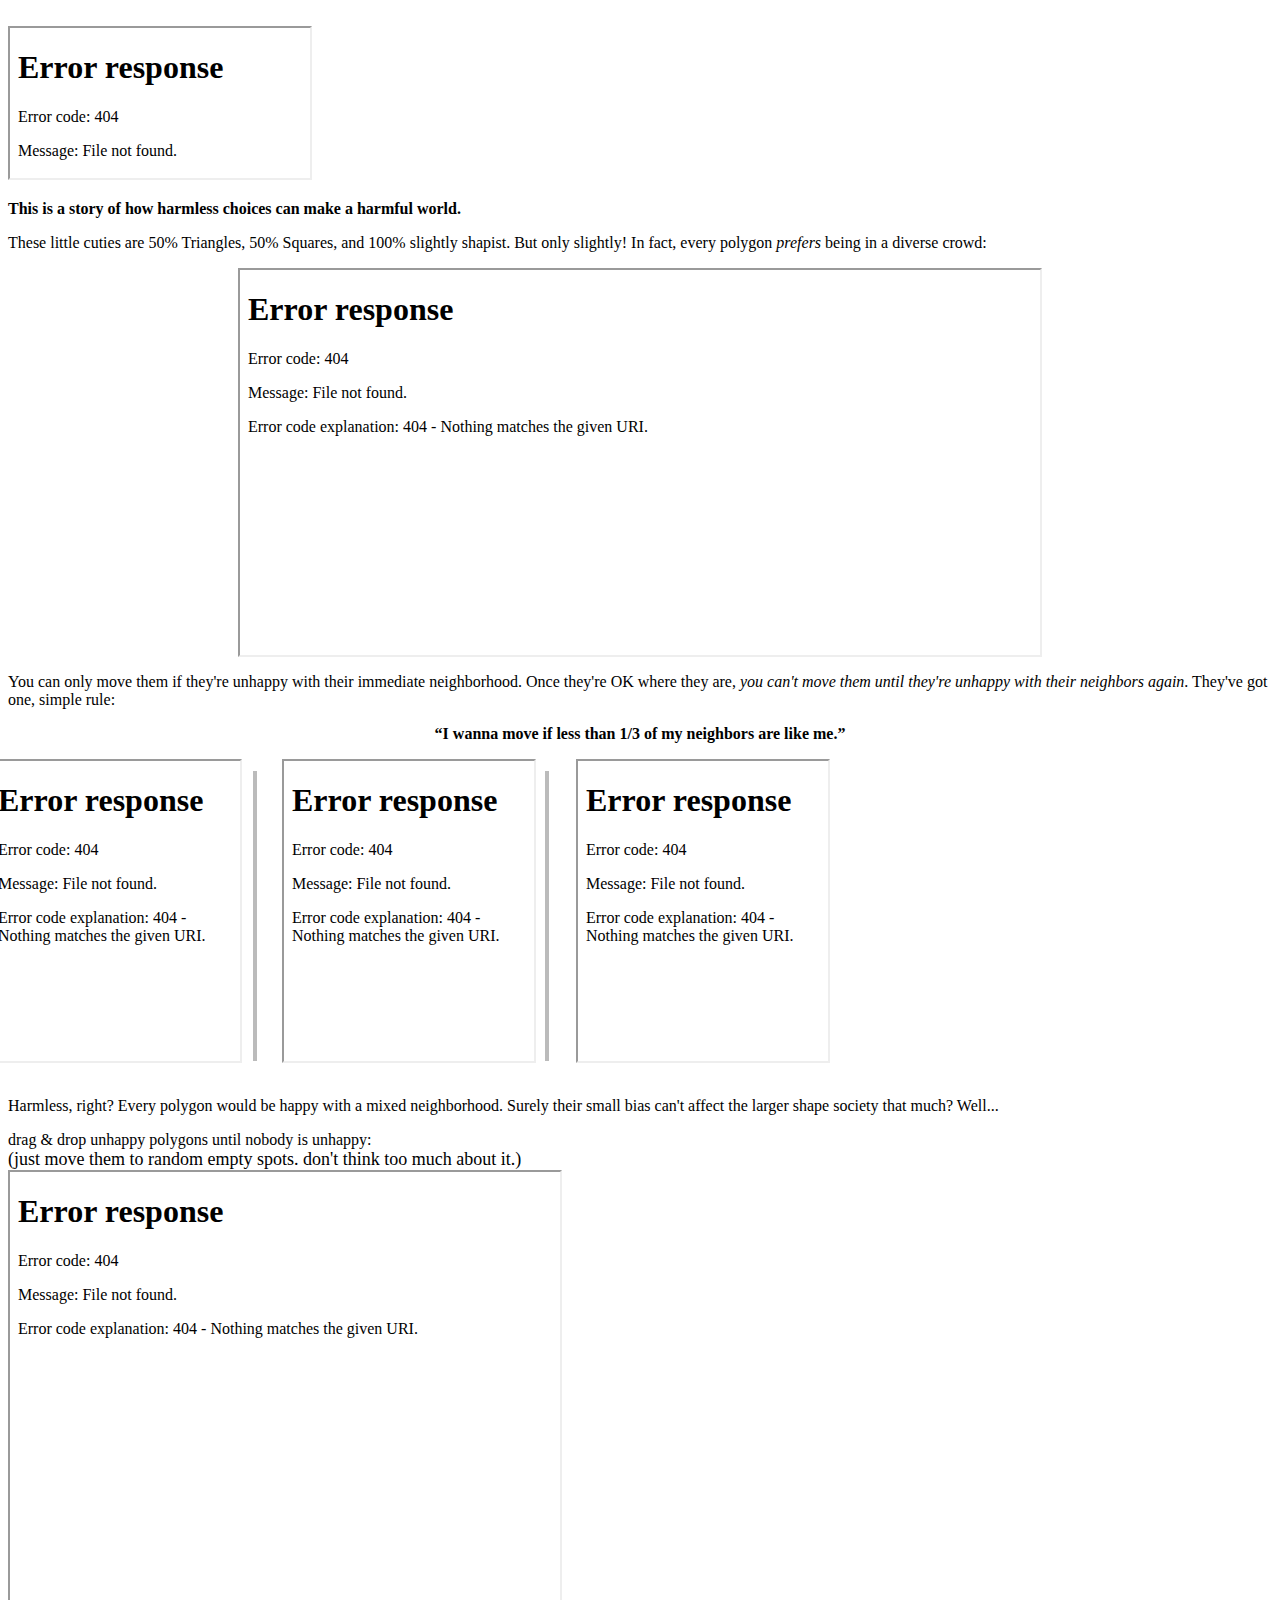
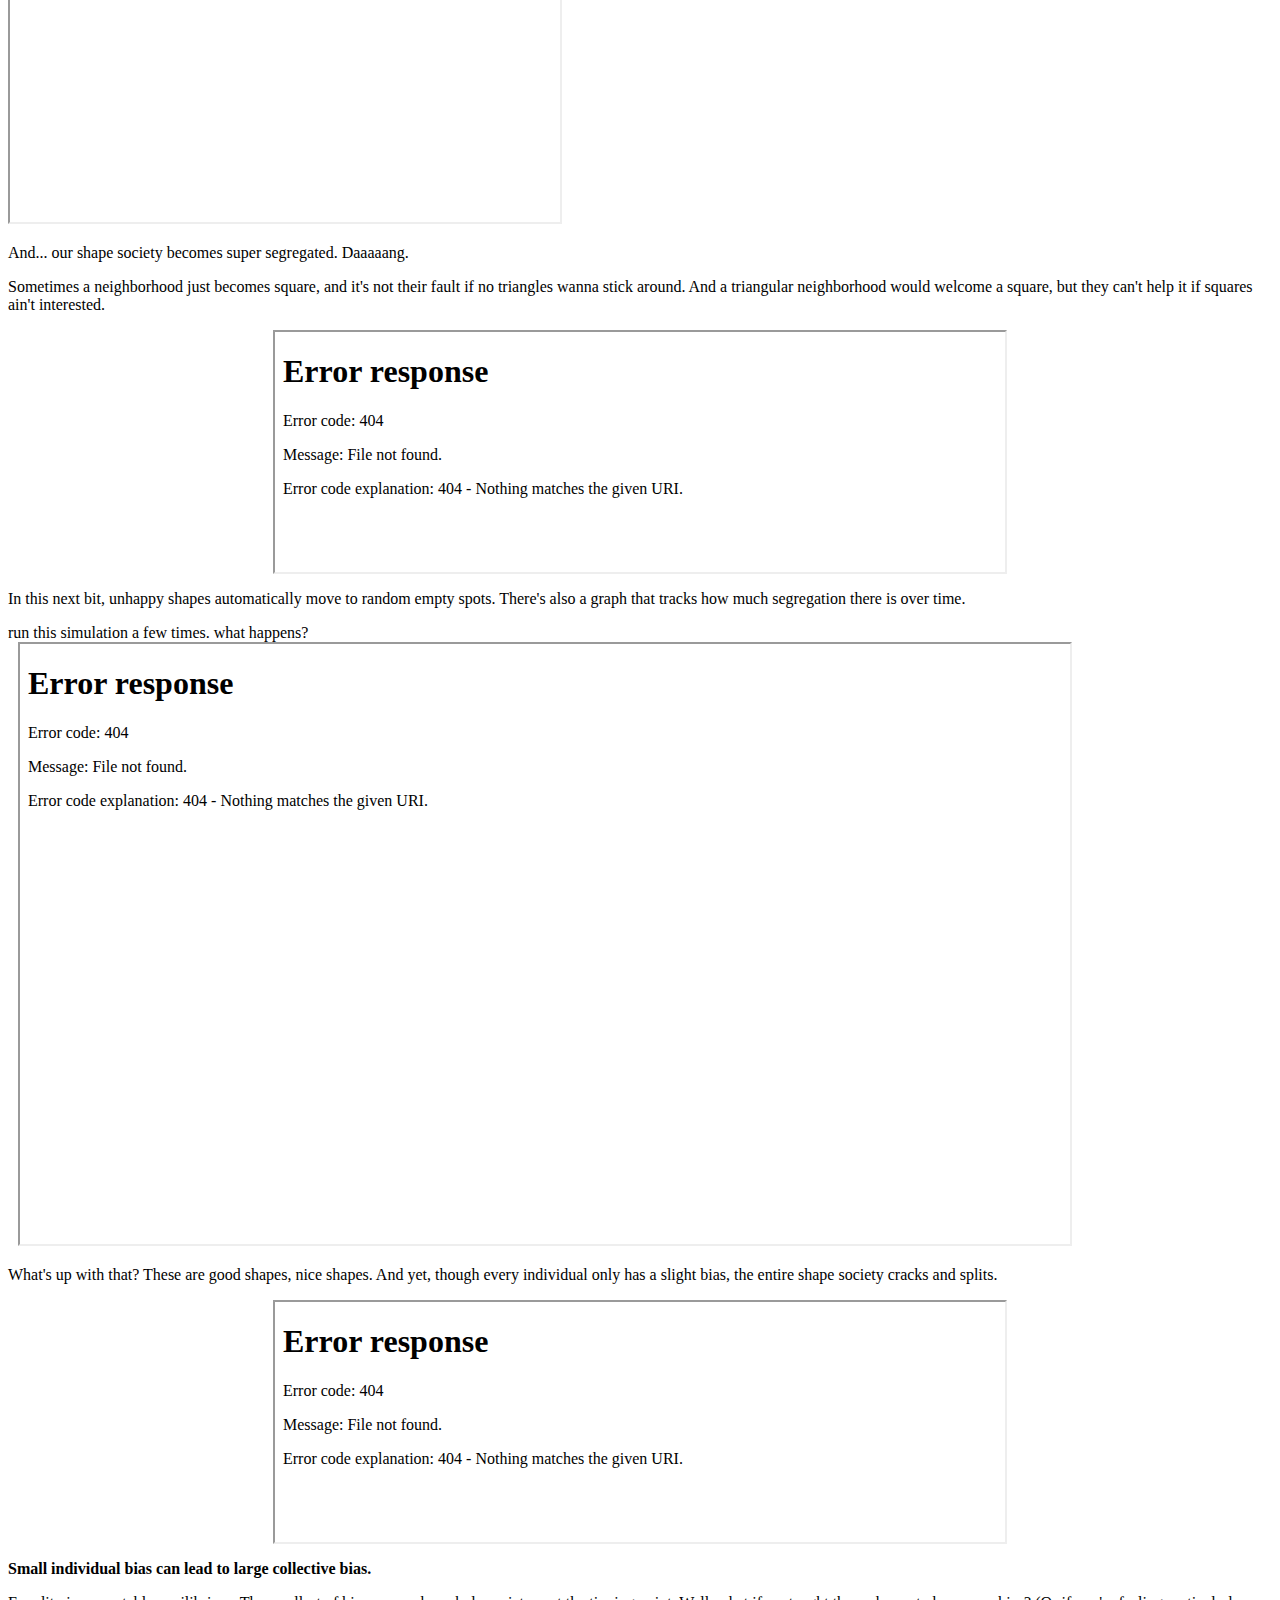
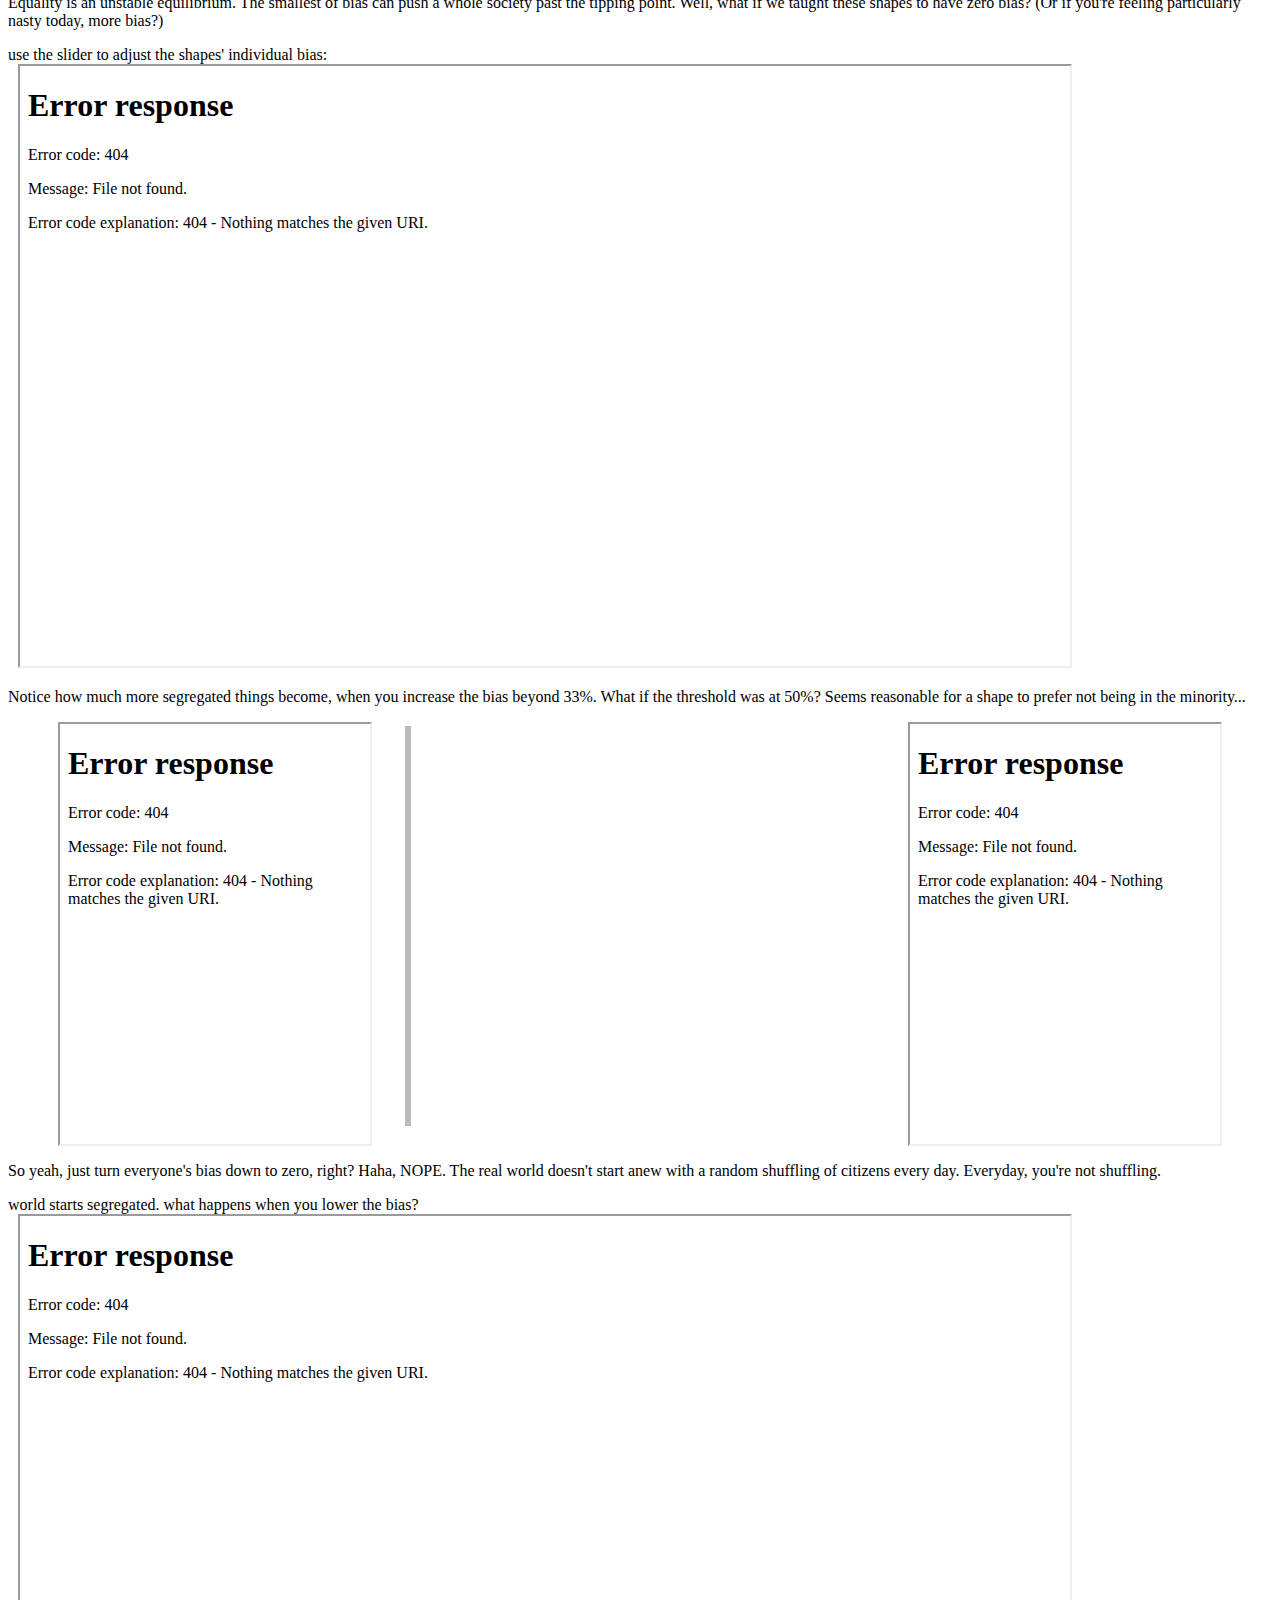
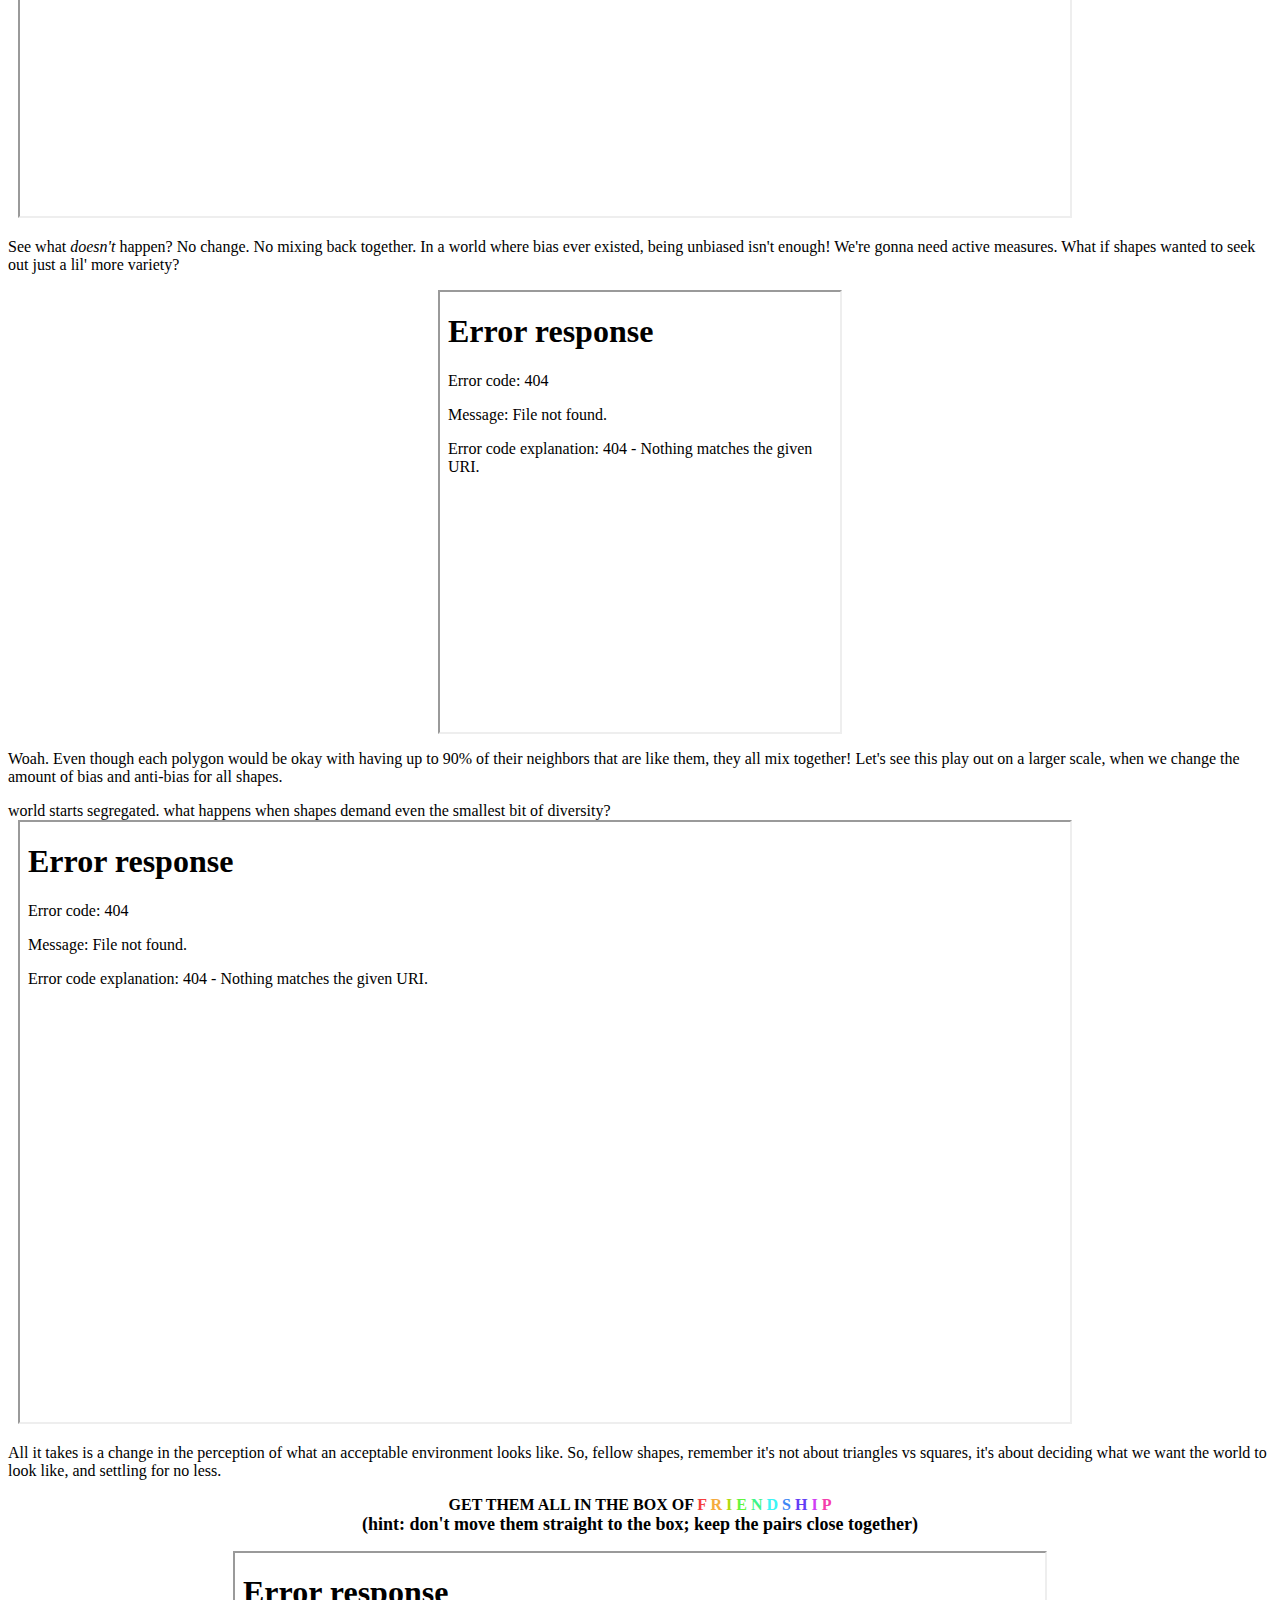
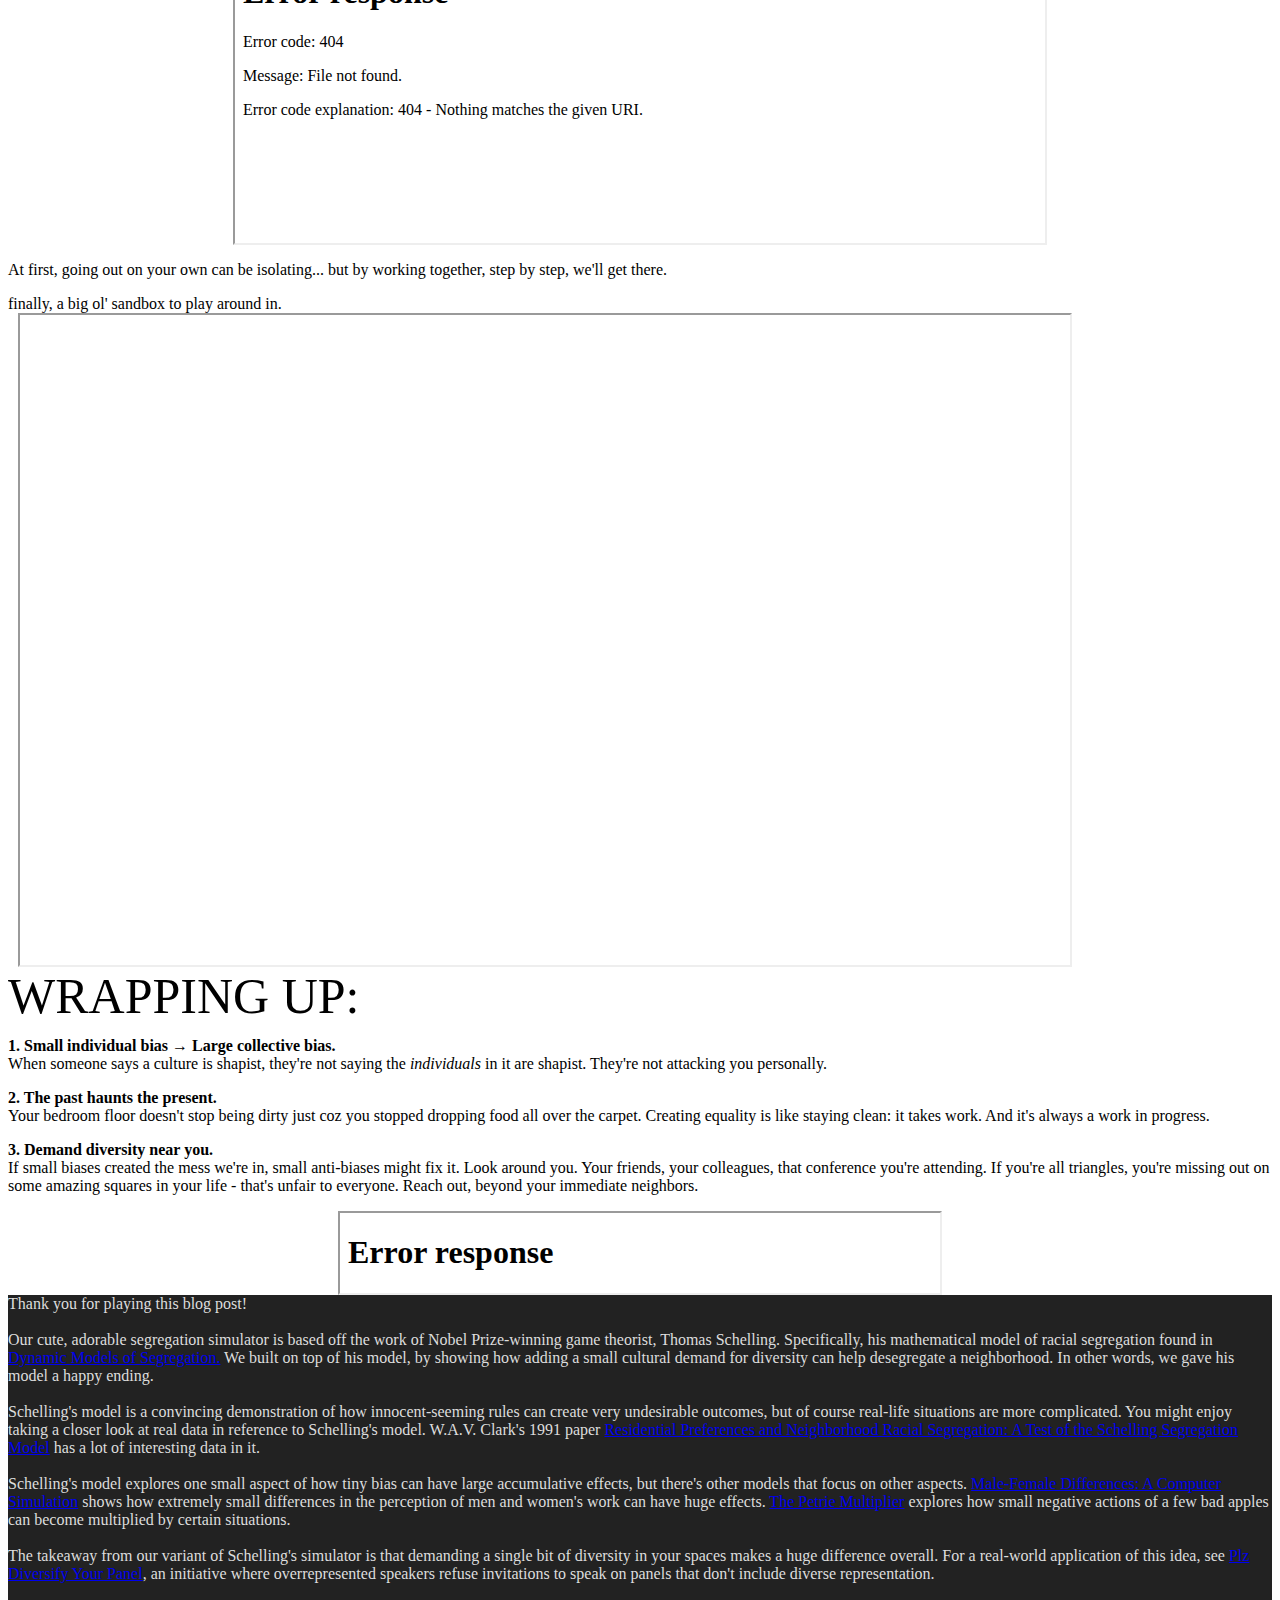
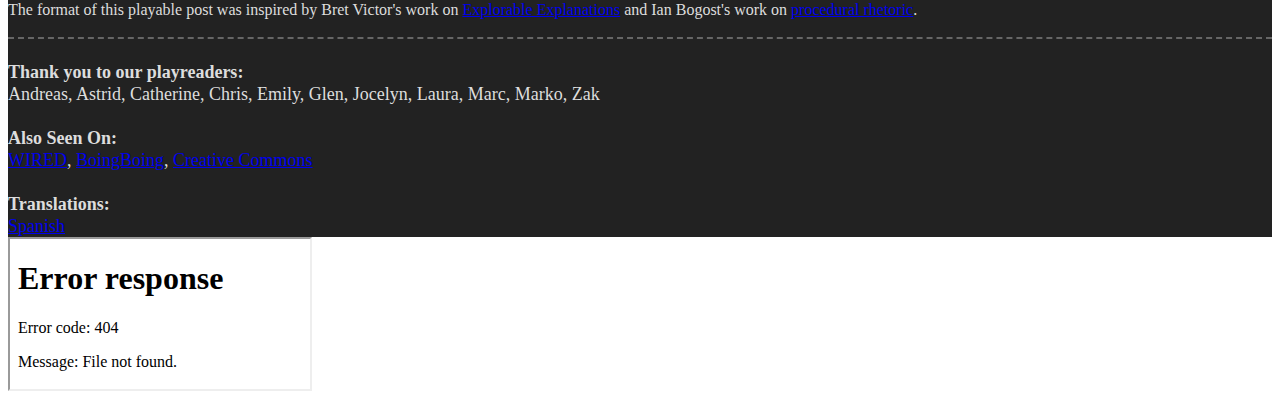
==== index.html @ e8ff6b75 "Changed dimensions for Automatic sandbox" ====
<!doctype html>
<html>
<head>

	<!-- Place this data between the <head> tags of your website -->
	<title>Parable of the Polygons - a playable post on the shape of society</title>
	<meta name="description" content="A playable post on how harmless choices can make a harmful world." />
	<link rel="icon" type="image/png" href="favicon.png">

	<!-- Schema.org markup for Google+ -->
	<meta itemprop="name" content="Parable of the Polygons">
	<meta itemprop="description" content="A playable post on how harmless choices can make a harmful world.">
	<meta itemprop="image" content="http://ncase.me/polygons/social/thumbnail.png">

	<!-- Twitter Card data -->
	<meta name="twitter:card" content="summary_large_image">
	<meta name="twitter:site" content="@ncasenmare">
	<meta name="twitter:title" content="Parable of the Polygons">
	<meta name="twitter:description" content="A playable post on how harmless choices can make a harmful world.">
	<meta name="twitter:creator" content="@vihartvihart">
	<meta name="twitter:image" content="http://ncase.me/polygons/social/thumbnail.png">

	<!-- Open Graph data -->
	<meta property="og:title" content="Parable of the Polygons">
	<meta property="og:type" content="website">
	<meta property="og:url" content="http://ncase.me/polygons">
	<meta property="og:image" content="http://ncase.me/polygons/social/thumbnail.png">
	<meta property="og:description" content="A playable post on how harmless choices can make a harmful world.">
	<meta property="og:site_name" content="Parable of the Polygons">

	<!-- CSS -->
	<link href="css/index.css" rel="stylesheet" type="text/css">

</head>
<body>

	<!-- CARTOONS -->
	<div id="cartoon_container">
		<img id="cartoon" width="270" src=""/>
		<div id="cartoon_arrow"></div>
	</div>

	<!-- SPLASH -->
	<div id="intro_container">
		<div id="intro">
			<iframe src="play/intro/intro.html" id="intro_background" scrolling="no"></iframe>
		</div>
	</div>

	<!-- CHAPTER -->
	<div class="chapter">

		<p><strong>This is a story of how harmless choices can make a harmful world.</strong></p>
		<p>
			These little cuties are 50% Triangles, 50% Squares, and 100% slightly shapist.
			<span cartoon="i_like_squares.png">But only slightly!</span>
			In fact, every polygon <i>prefers</i> being in a diverse crowd:
		</p>

		<iframe id="mini_intro" playable src="play/mini/mini_intro.html" width="800" height="385" scrolling="no" style="margin:0 auto;display:block" embedded></iframe>

		<p>
			You can only move them if they're unhappy with their immediate neighborhood.
			Once they're OK where they are, <i>you can't move them until they're unhappy with their neighbors again</i>.
			They've got one, simple rule:
		</p>

		<p style="text-align:center">
			<b>
			“I wanna move if less than 1/3 of my neighbors are like me.”
			</b>
		</p>
		<iframe playable src="play/mini/mini_unhappy.html" width="250" height="300" scrolling="no" style="float:left; margin:0; margin-left:10px; position:relative; left:-30px"  embedded></iframe>
		<iframe playable src="play/mini/mini_happy.html" width="250" height="300" scrolling="no" style="float:left; margin:0; margin-left:10px"  embedded></iframe>
		<iframe playable src="play/mini/mini_bored.html" width="250" height="300" scrolling="no" style="float:left; margin:0; margin-left:10px; position:relative; left:30px"  embedded></iframe>
		<div style="clear:both;height: 0;position: relative;">
			<div style="width: 4px; height: 290px; background: #bbb;position: absolute;top: -292px;left: 245px;"></div>
			<div style="width: 4px; height: 290px; background: #bbb;position: absolute;top: -292px;left: 537px;"></div>
		</div>
		<br>

		<p>
			Harmless, right?
			Every polygon would be happy with a mixed neighborhood.
			Surely their small bias can't affect the larger shape society that much?
			Well...
		</p>
		<div class="instruction">
			drag &amp; drop unhappy polygons until nobody is unhappy:<br>
			<span style="font-size:18px">(just move them to random empty spots. don't think too much about it.)</span>
		</div>

	</div>

	<!-- PLAYABLE -->
	<div class="playable">
		<iframe playable src="play/manual/manual.html" width="550" height="650"></iframe>
	</div>

	<!-- CHAPTER -->
	<div class="chapter"> 
		<p>
			And... our shape society becomes super segregated. Daaaaang.
		</p>
		<p>
			Sometimes a neighborhood just becomes square,
			and it's not their fault if no triangles wanna stick around.
			And a triangular neighborhood would welcome a square, but
			<span cartoon="square_left.png">they can't help it if squares ain't interested.</span>
		</p>
		
		<iframe id="mini_neighborhood" playable src="play/mini/mini_neighborhood.html" width="730" height="240" scrolling="no" style="margin:0 auto;display:block" embedded></iframe>

		<p>
			In this next bit, unhappy shapes automatically move to random empty spots.
			There's also a graph that tracks how much segregation there is over time.
		</p>
		<div class="instruction">
			run this simulation a few times. what happens?
		</div>
	</div>

	<!-- PLAYABLE -->
	<div class="playable">
		<iframe playable src="play/automatic/automatic.html" style="position:relative;left:10px" width="1050" height="600"></iframe>
	</div>

	<!-- CHAPTER -->
	<div class="chapter">
		<p>
			What's up with that? These are good shapes, <span cartoon="nice_triangle.jpg">nice shapes</span>.
			And yet, though every individual only has a slight bias, the entire shape society cracks and splits.
		</p>
		
		<iframe id="mini_checkerboard" playable src="play/mini/mini_checkerboard.html" width="730" height="240" scrolling="no" style="margin:0 auto;display:block" embedded></iframe>

		<p>
			<strong>Small individual bias can lead to large collective bias.</strong>
		</p>
		<p>	
			Equality is an unstable equilibrium.
			The smallest of bias can push a whole society past the tipping point.
			Well, what if we taught these shapes to have zero bias?
			(Or if you're feeling particularly nasty today, more bias?)
		</p>
		<div class="instruction">
			use the slider to adjust the shapes' individual bias:
		</div>
	</div>

	<!-- PLAYABLE -->
	<div class="playable">
		<iframe playable src="play/automatic/automatic2.html" style="position:relative;left:10px" width="1050" height="600"></iframe>
	</div>

	<!-- CHAPTER -->
	<div class="chapter">
		<p>
			Notice how much more segregated things become, when you increase the bias beyond 33%.
			What if the threshold was at 50%?
			Seems reasonable for a shape to prefer not being in the minority...
		</p>
		
		<iframe id="mini_bias_1" playable src="play/mini/mini_bias_1.html" width="310" height="420" scrolling="no" style="float:left; margin:0; margin-left:50px" embedded></iframe>
		<iframe id="mini_bias_2" playable src="play/mini/mini_bias_2.html" width="310" height="420" scrolling="no" style="float:right; margin:0; margin-right:50px" embedded></iframe>
		<div style="clear:both;height: 0;position: relative;">
			<div style="width: 6px; height: 400px; background: #bbb;position: absolute;top: -420px;left: 397px;"></div>
		</div>

		<p>
			So yeah, just turn everyone's bias down to zero, right?
			Haha, NOPE. The real world doesn't start anew with a random shuffling of citizens every day.
			Everyday, you're not shuffling.
		</p>

		<div class="instruction">
			world starts segregated. what happens when you lower the bias?
		</div>
	</div>

	<!-- PLAYABLE -->
	<div class="playable">
		<iframe playable src="play/automatic/automatic3.html" style="position:relative;left:10px" width="1050" height="600"></iframe>
	</div>

	<!-- CHAPTER -->
	<div class="chapter">
		<p>
			See what <i>doesn't</i> happen? 
			No change. No mixing back together.
			In a world where bias ever existed, being unbiased isn't enough!
			We're gonna need active measures.
			What if shapes wanted to seek out just a lil' more variety?
		</p>
		
		<iframe id="mini_nonconform" playable src="play/mini/mini_nonconform.html" width="400" height="440" scrolling="no" style="margin:0 auto;display:block" embedded></iframe>

		<p>
			Woah. Even though each polygon would be okay with having up to 90% of their neighbors that are like them,
			they all mix together!
			Let's see this play out on a larger scale,
			when we change the amount of bias and anti-bias for all shapes.
		</p>
		<div class="instruction">
			world starts segregated. what happens when shapes demand even the smallest bit of diversity?
		</div>
	</div>

	<!-- PLAYABLE -->
	<div class="playable">
		<iframe playable src="play/automatic/automatic4.html" style="position:relative;left:10px" width="1050" height="600"></iframe>
	</div>

	<!-- CHAPTER -->
	<div class="chapter">
		<p>
			All it takes is a change in the perception of what an acceptable environment looks like.
			So, fellow shapes, remember it's not about triangles vs squares,
			it's about deciding what we want the world to look like, and settling for no less.
		</p>
		<p style="text-align:center">
			<b>
				GET THEM ALL IN THE BOX OF
				<span style="color:hsl(0,90%,60%)">F</span>
				<span style="color:hsl(36,90%,60%)">R</span>
				<span style="color:hsl(72,90%,45%)">I</span>
				<span style="color:hsl(108,90%,60%)">E</span>
				<span style="color:hsl(144,90%,60%)">N</span>
				<span style="color:hsl(180,90%,60%)">D</span>
				<span style="color:hsl(216,90%,60%)">S</span>
				<span style="color:hsl(252,90%,60%)">H</span>
				<span style="color:hsl(288,90%,60%)">I</span>
				<span style="color:hsl(324,90%,60%)">P</span>
				<br>
				<span style="font-size:18px">(hint: don't move them straight to the box; keep the pairs close together)</span>
			</b>
		</p>

		<iframe playable src="play/mini/mini_cooperate.html" width="810" height="290" scrolling="no" style="margin:0 auto;display:block" embedded></iframe>
		
		<p>
			At first, going out on your own can be isolating...
			but by working together, step by step, we'll get there.
		</p>

		<div class="instruction">
			finally, a big ol' sandbox to play around in.
		</div>
	</div>

	<!-- PLAYABLE -->
	<div class="playable">
		<iframe playable src="play/automatic/automatic_sandbox.html" style="position:relative;left:10px" width="1050" height="650"></iframe>
	</div>

	<!-- CHAPTER -->
	<div class="chapter">
		<div class="instruction" style="font-size:50px; line-height:50px">
			WRAPPING UP:
		</div>
		<p>
			<b>1. Small individual bias &rarr; Large collective bias.</b>
			<br>
			<!--Micromotives, macrobehaviour...-->
			When someone says a culture is shapist, they're not saying the <i>individuals</i> in it are shapist.
			They're not attacking you personally.
		</p>
		<p>
			<b>2. The past haunts the present.</b>
			<br>
			Your bedroom floor doesn't stop being dirty just coz you stopped dropping food all over the carpet.
			Creating equality is like staying clean: it takes work. And it's always a work in progress.
		</p>
		<p>
			<b>3. Demand diversity near you.</b>
			<br>
			If small biases created the mess we're in, small anti-biases might fix it.
			Look around you. Your friends, your colleagues, that conference you're attending.
			If you're all triangles, you're missing out on some amazing squares in your life -
			that's unfair to everyone. Reach out, beyond your immediate neighbors.
		</p>
		<iframe playable src="play/mini/mini_ending.html" width="600" height="80" scrolling="no" style="margin:0 auto;display:block" embedded></iframe>
	</div>

	<!-- References &amp; Remixes (Writing|Professor|Infographic|Video|Music -->
	<div style="width: 100%; background: #222; overflow: hidden; color:#ddd">
		<div class="chapter">
			<div class="instruction">
				Thank you for playing this blog post!
			</div>
			<br>
			<div style="font-size:16px; line-height:18px">

				Our cute, adorable segregation simulator is based off the work of Nobel Prize-winning game theorist,
				Thomas Schelling. Specifically, his mathematical model of racial segregation found in
				<a target="_blank" href="http://www.stat.berkeley.edu/~aldous/157/Papers/Schelling_Seg_Models.pdf">
				Dynamic Models of Segregation.</a>
				We built on top of his model, by showing how adding a small cultural demand for diversity can help
				desegregate a neighborhood. In other words, we gave his model a happy ending.

				<br><br>

				Schelling's model is a convincing demonstration of how
				<span cartoon="hat.jpg">innocent-seeming</span> rules
				can create very undesirable outcomes, but of course real-life situations are more complicated.
				You might enjoy taking a closer look at real data in reference to Schelling's model.
				W.A.V. Clark's 1991 paper <a target="_blank" href="http://smg.media.mit.edu/library/Clark.ResidentialSegregation.pdf">
				Residential Preferences and Neighborhood Racial Segregation: A Test of the Schelling Segregation Model</a>
				has a lot of interesting data in it.

				<br><br>

				Schelling's model explores one small aspect of how tiny bias can have large accumulative effects,
				but there's other models that focus on other aspects.
				<a target="_blank" href="http://www.ruf.rice.edu/~lane/papers/male_female.pdf">
				Male-Female Differences: A Computer Simulation</a>
				shows how extremely small differences in the perception of men and women's work can have huge effects.
				<a target="_blank" href="http://iangent.blogspot.com/2013/10/the-petrie-multiplier-why-attack-on.html">
				The Petrie Multiplier</a>
				explores how small negative actions of
				<span cartoon="not_all_triangles.jpg">a few bad apples</span>
				can become multiplied by certain situations.

				<br><br>

				The takeaway from our variant of Schelling's simulator is that demanding a single bit of diversity
				in your spaces makes a huge difference overall. For a real-world application of this idea,
				see <a target="_blank" href="http://plzdiversifyyourpanel.tumblr.com/">Plz Diversify Your Panel</a>,
				an initiative where overrepresented speakers refuse invitations
				to speak on panels that don't include diverse representation.

				<br><br>

				The format of this playable post was inspired by Bret Victor's work on 
				<a target="_blank" href="http://worrydream.com/ExplorableExplanations/">
				Explorable Explanations</a> and Ian Bogost's work on 
				<a target="_blank" href="http://bogost.com/books/persuasive_games/">
				procedural rhetoric</a>.

				<br><br>
				<div style="border-bottom: 2px dashed #666"></div>

				<span style="font-size:18px; line-height:22px">

					<br>

					<b>Thank you to our playreaders:</b><br>
					Andreas, Astrid, Catherine, Chris, Emily, Glen, Jocelyn, Laura, Marc, Marko, Zak

					<br><br>

					<b>Also Seen On:</b><br>
					<a target="_blank" href="http://www.wired.com/2014/12/empzeal-parable-polygons/">WIRED</a>,
					<a target="_blank" href="http://boingboing.net/2014/12/08/parable-of-the-polygons-segre.html">BoingBoing</a>,
					<a target="_blank" href="http://ccthing.tumblr.com/post/104764760336/parable-of-the-polygons-vi-hart-and-nicky-case">Creative Commons</a>

					<br><br>

					<b>Translations:</b><br>
					<a target="_blank" href="http://ncase.me/polygons-es">Spanish</a>

				</span>

			</div>
		</div>
	</div>

	<!-- SPLASH -->
	<div id="outro_container">
		<div id="outro">
			<iframe src="play/outro/outro.html" id="outro_background" scrolling="no"></iframe>
		</div>
	</div>

</body>

<script src="js/Mouse.js"></script>
<script src="js/intro.js"></script>

</html>
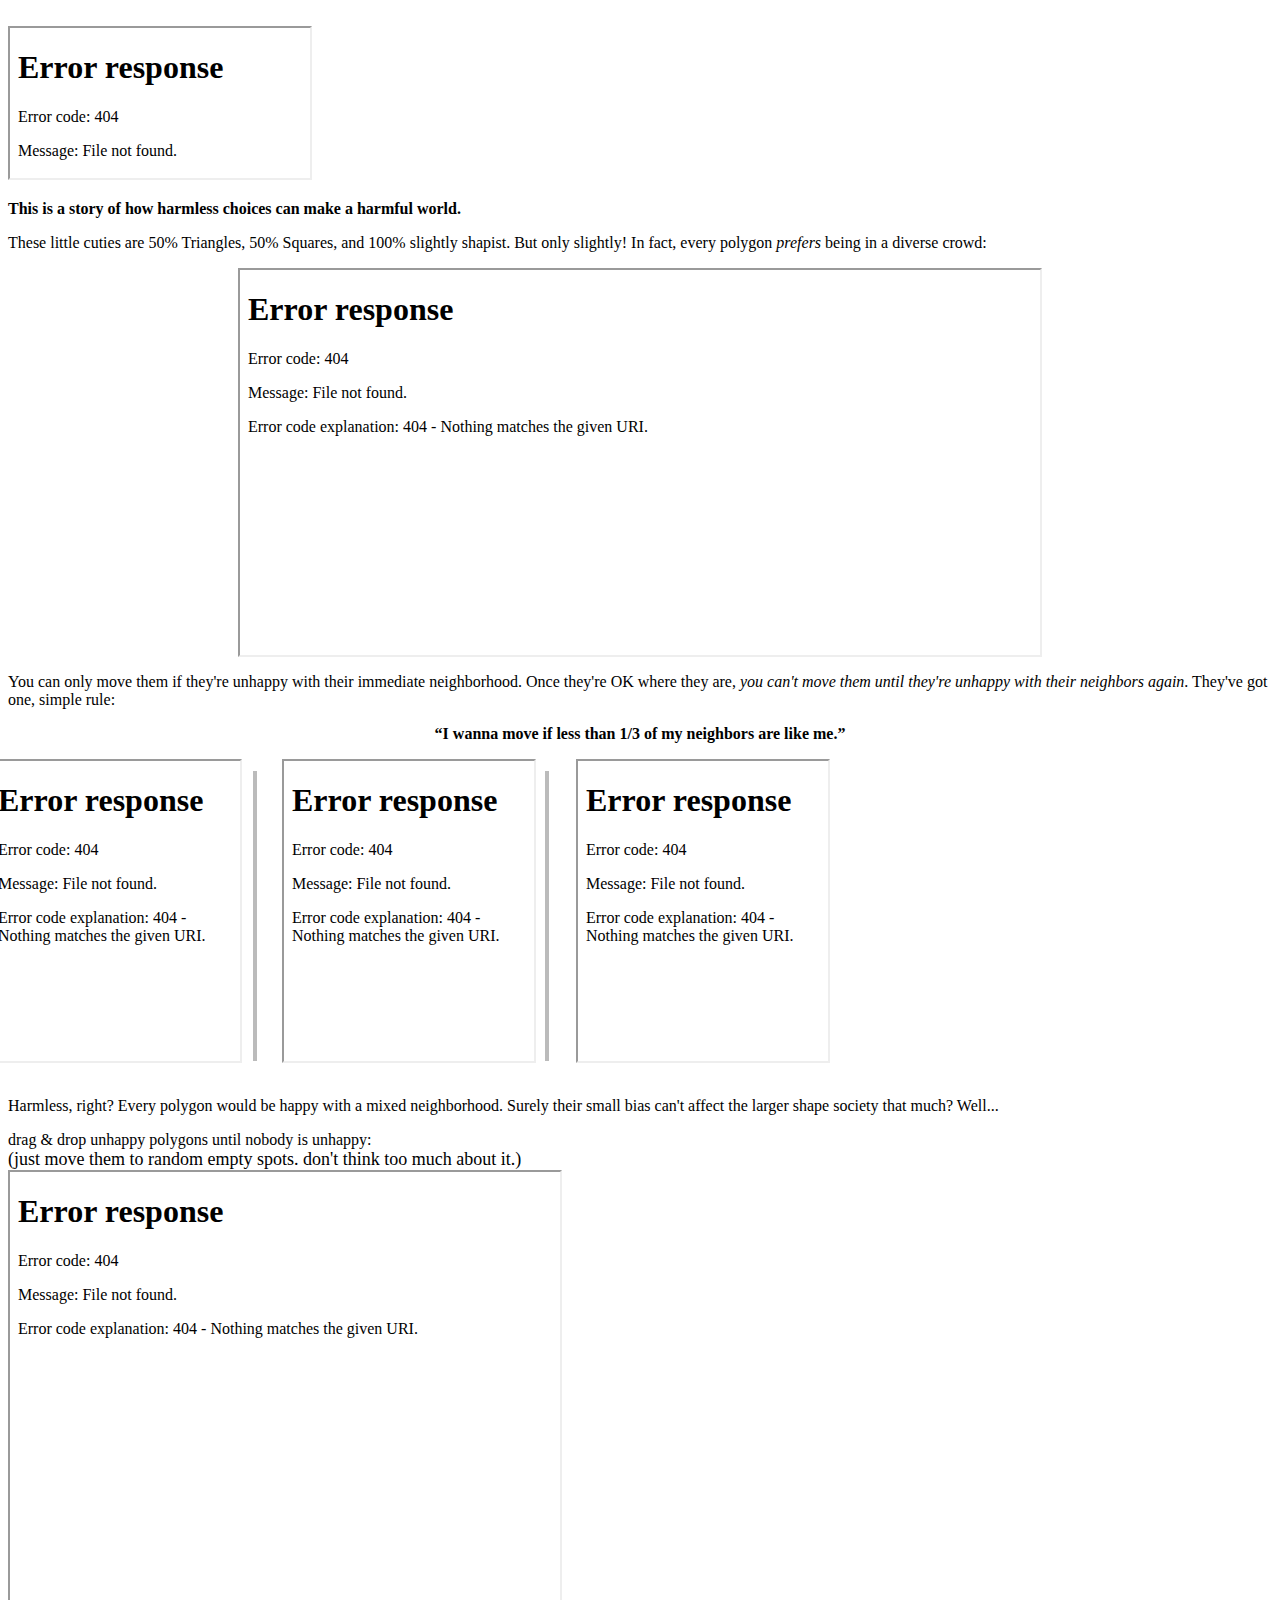
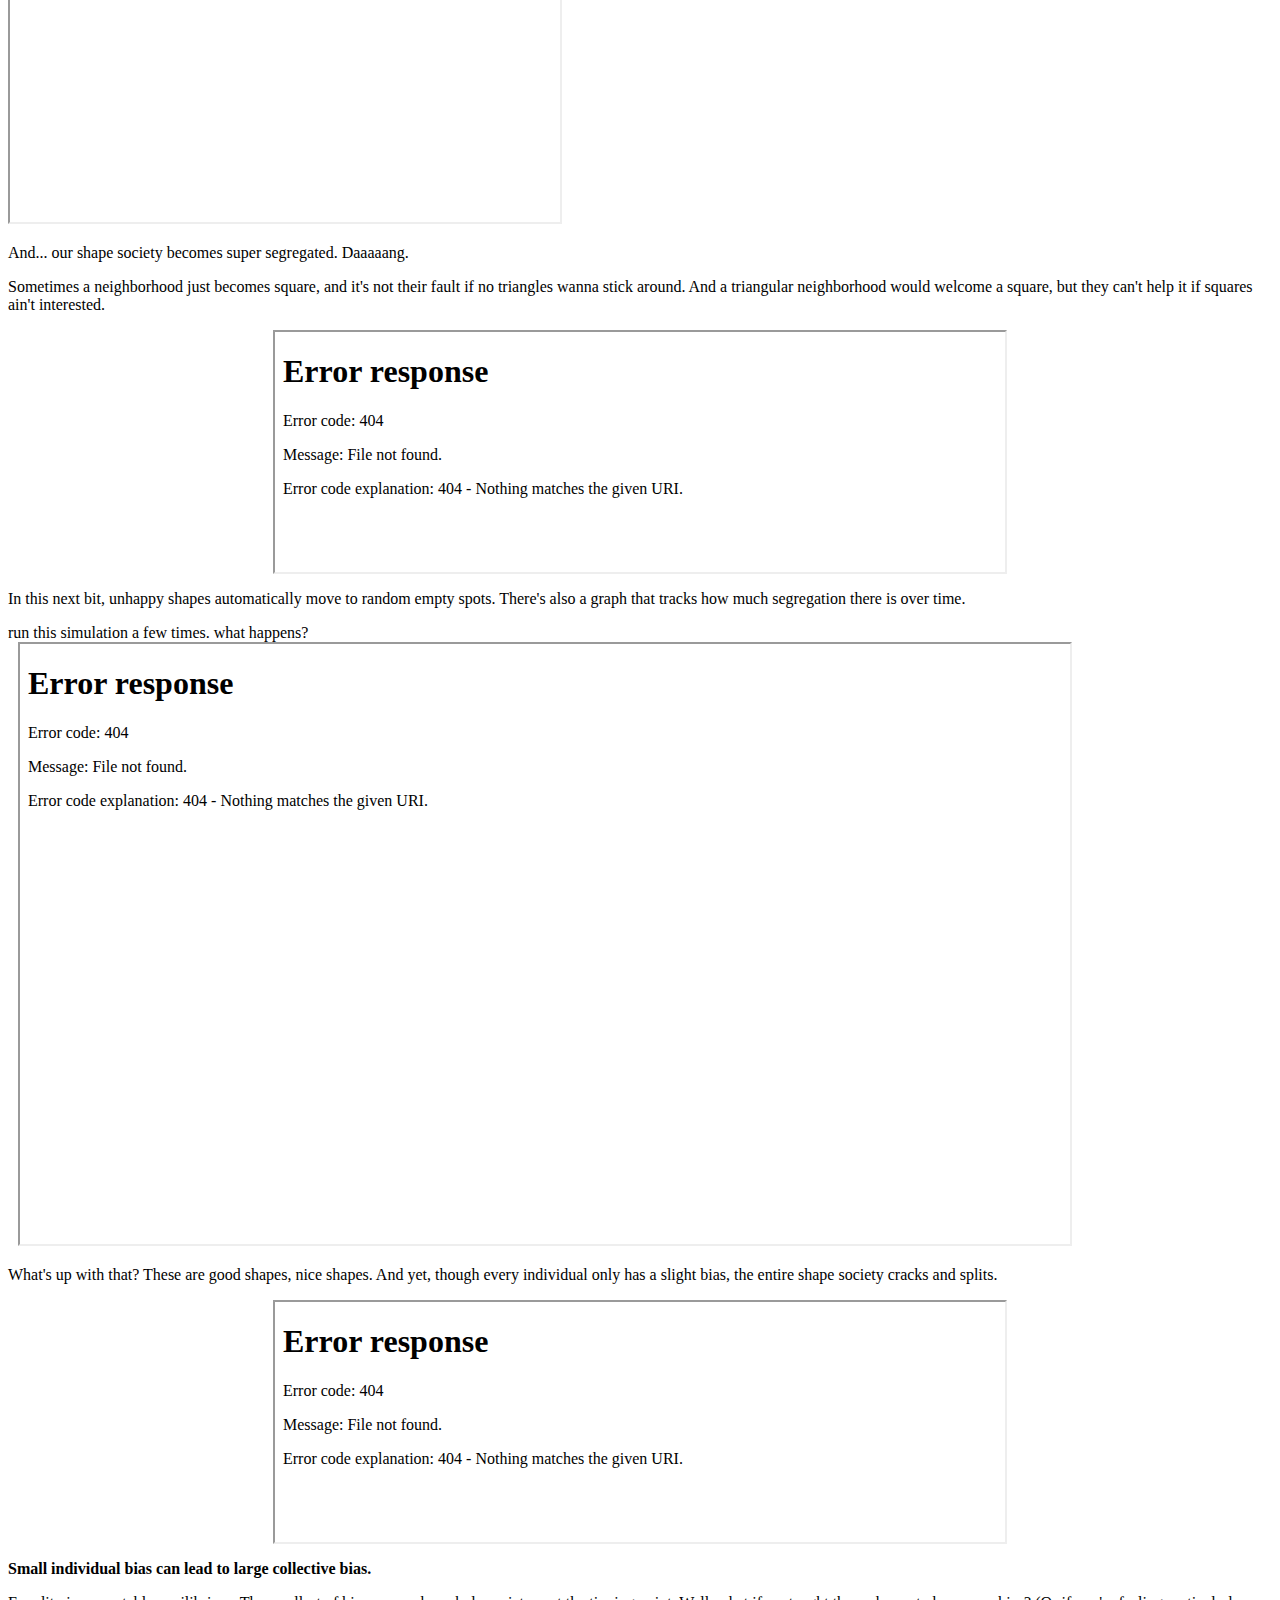
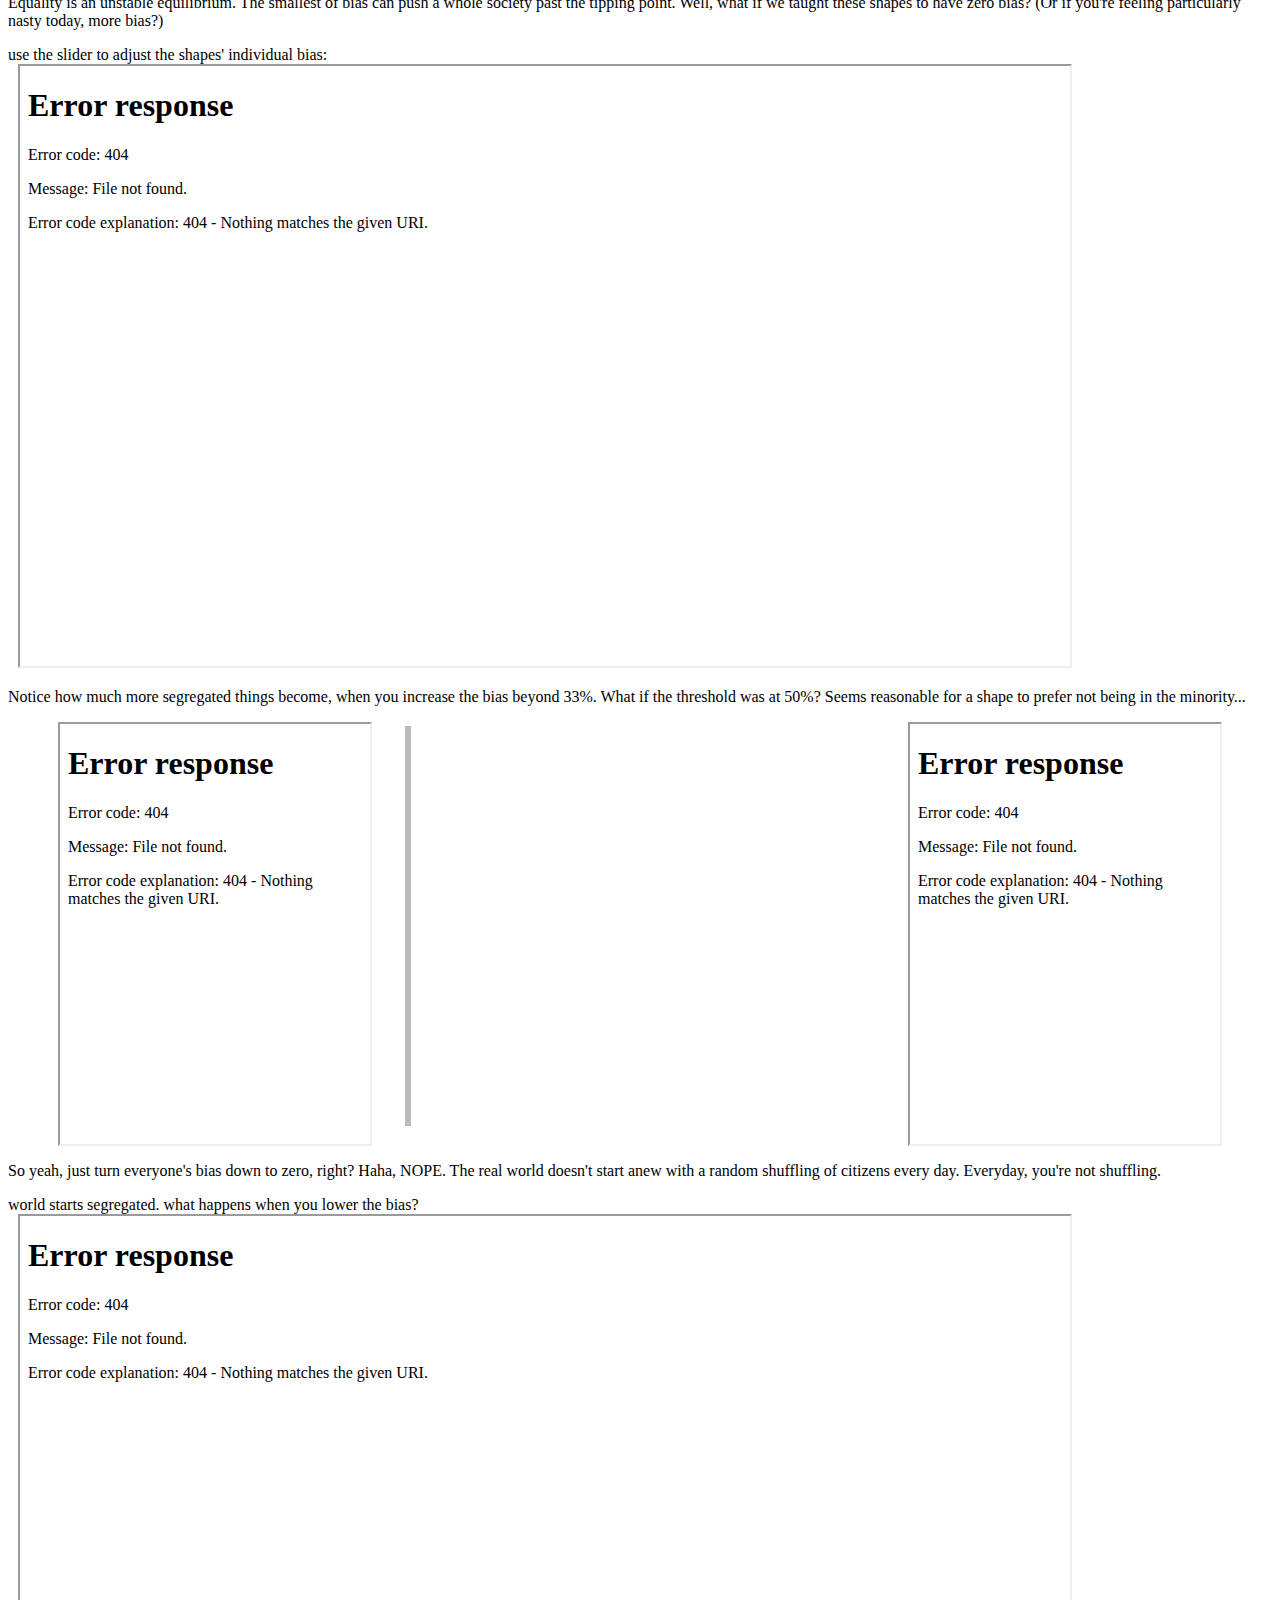
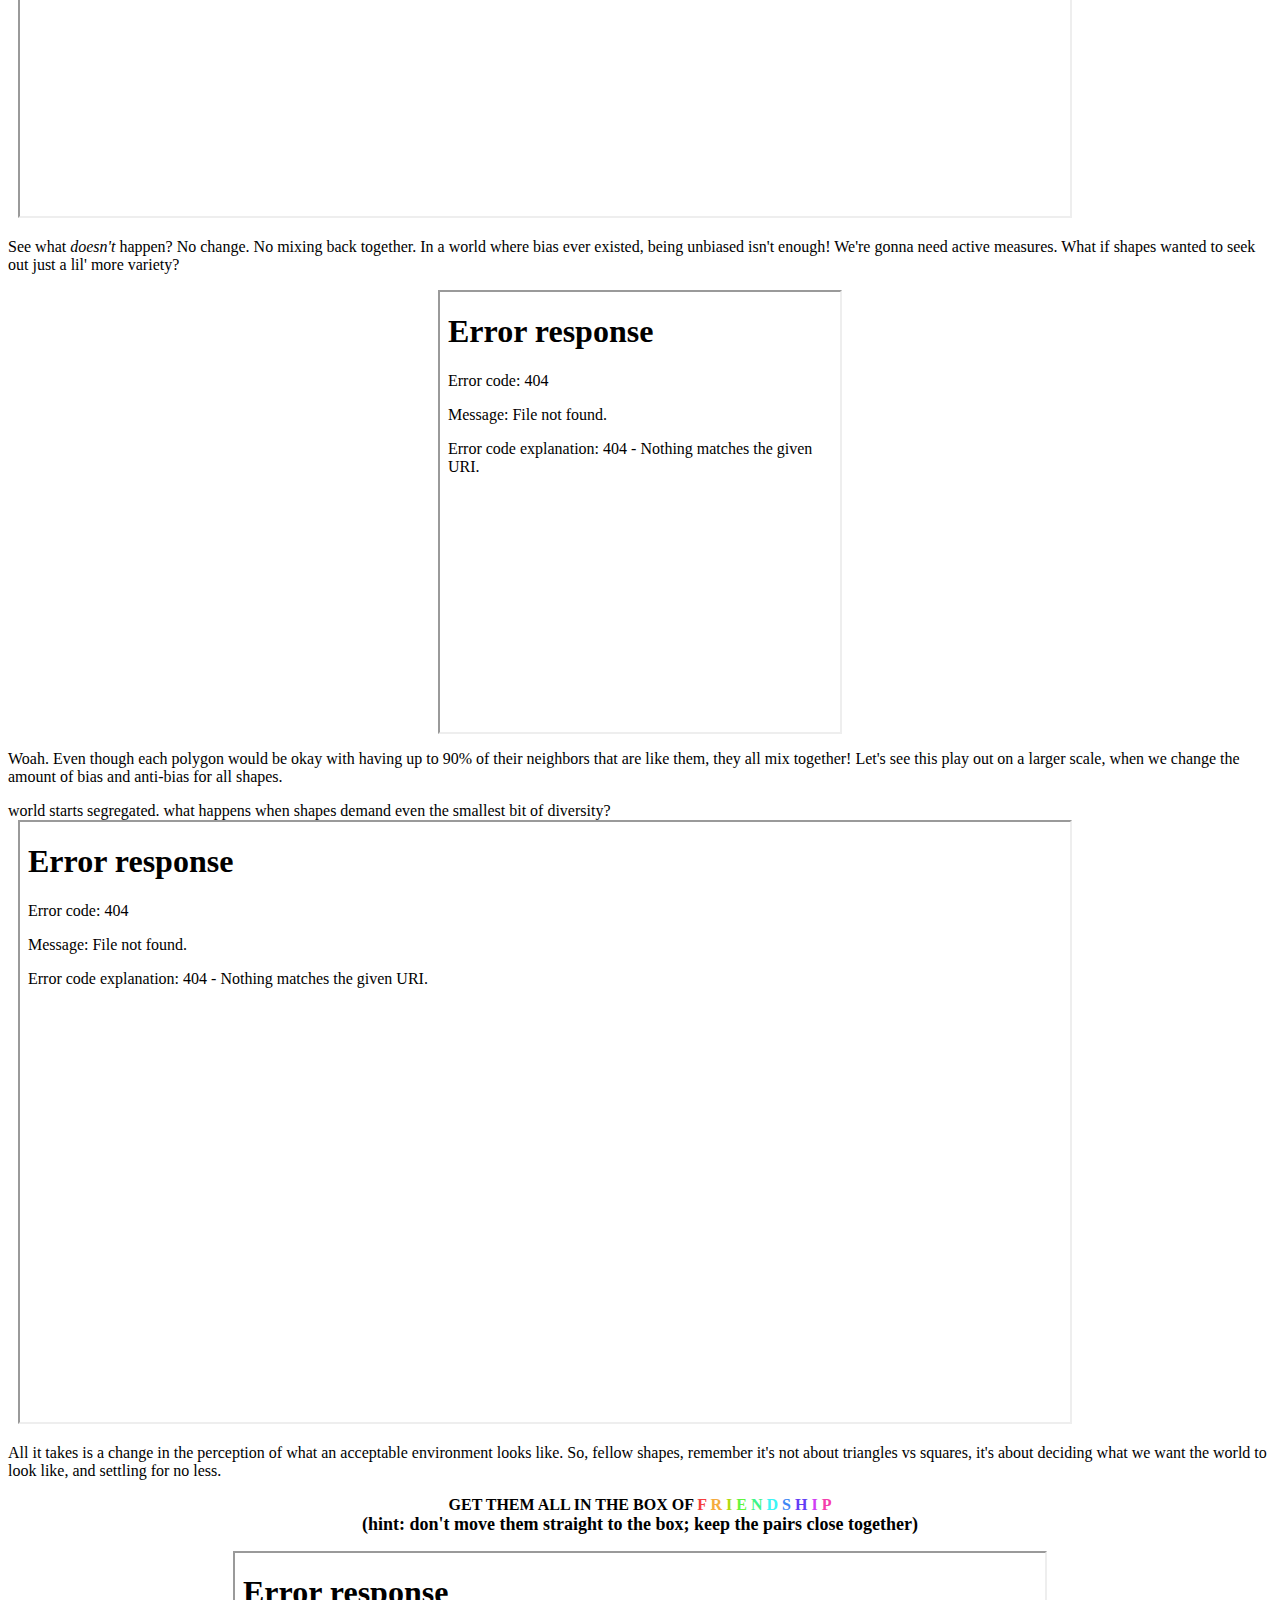
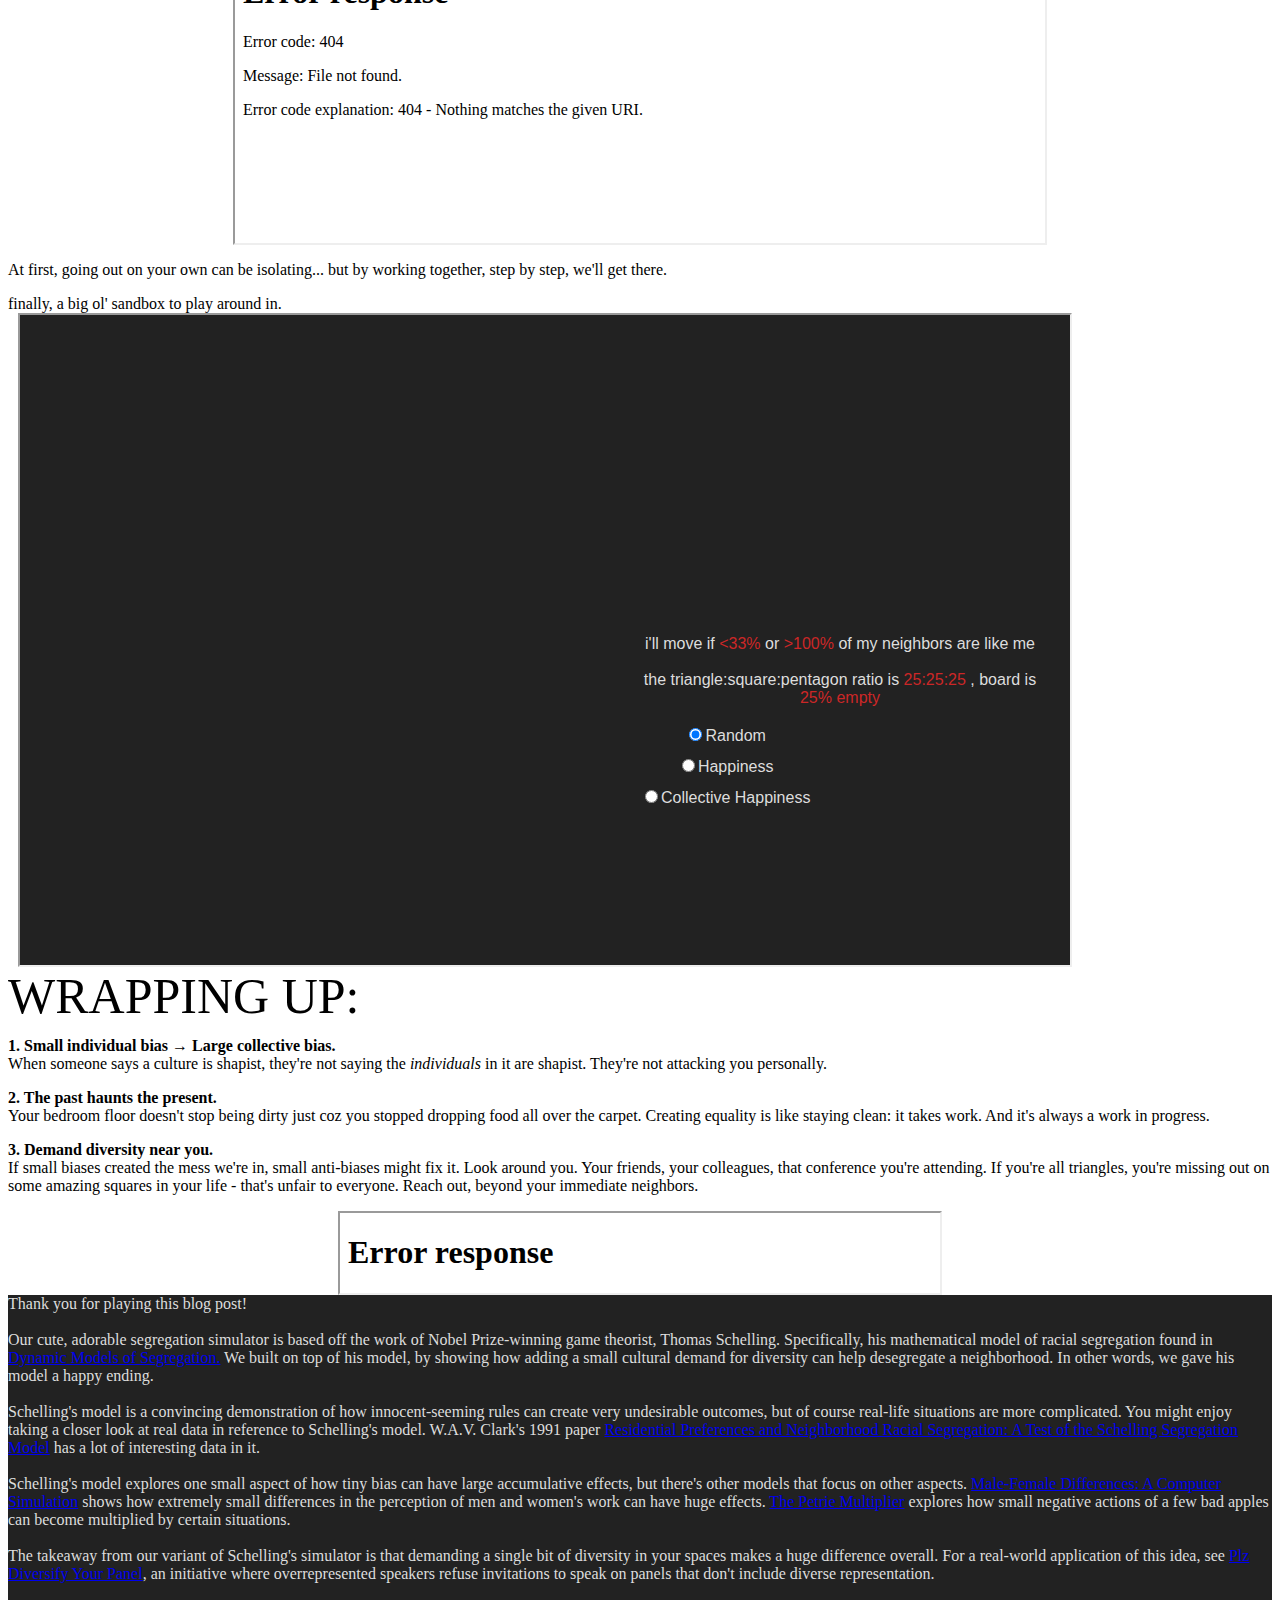
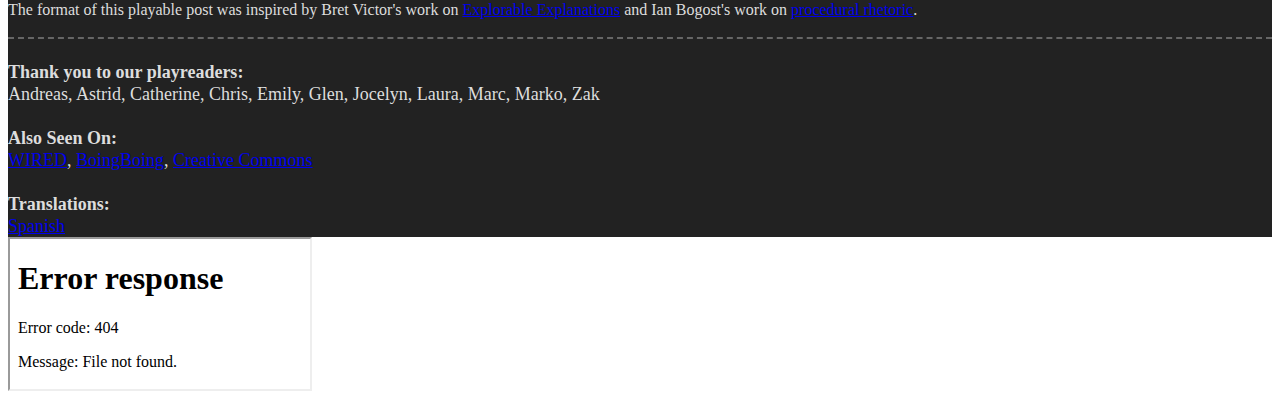
==== commit 4038a000: "Added id to playable div so we can jump to it" ====
--- a/index.html
+++ b/index.html
@@ -249,7 +249,7 @@
 	</div>
 
 	<!-- PLAYABLE -->
-	<div class="playable">
+	<div id="cmsc447" class="playable">
 		<iframe playable src="play/automatic/automatic_sandbox.html" style="position:relative;left:10px" width="1050" height="650"></iframe>
 	</div>
 
